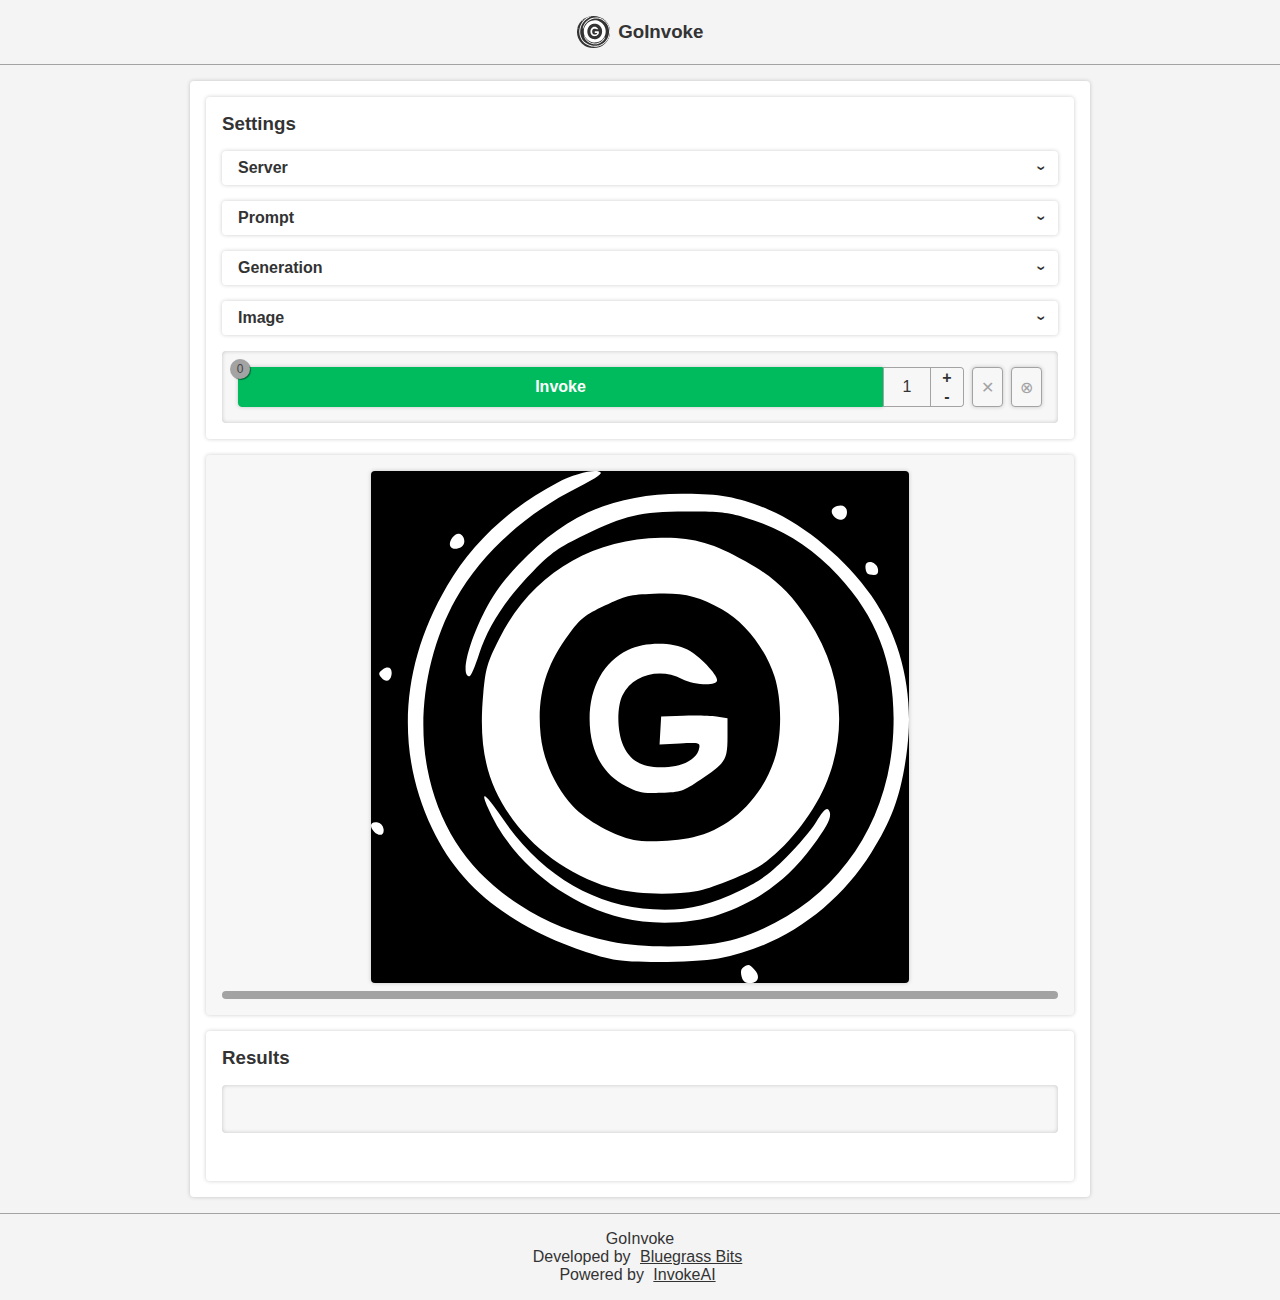
==== web/index.html @ 8694d3b5 "move stuff" ====
<!doctype html>
<html>
  <head>
    <meta charset="utf-8">
    <meta name="viewport" content="width=device-width, initial-scale=1">
    <meta name="description" content="GoInvoke">
    <meta name="author" content="Bluegrass Bits">

    <link rel="icon" href="img/logo.svg">
    <link rel="stylesheet" href="css/style.css">
    <title>GoInvoke</title>
  </head>

  <body>
    <header>
      <div class="logo-wrap">
        <img class="logo" src="img/logo.svg" alt="GoInvoke Logo">
        <h3>GoInvoke</h3>
      </div>
    </header>

    <main>
      <section>
        <h3>Settings</h3>
        <details id="server" open>
          <summary>Server
            <span class="icon"></span>
          </summary>
          <div class="input-row-mobile">
            <label for="endpoint">Address
              <input
                placeholder="http://localhost:8080"
                id="address"
                type="text"
                name="address"
                required>
              <aside>
                <i>The address of this page needs to be added to the
                  server's <code>allowed_origins</code> list.
                </i>
              </aside>
            </label>
          </div>

          <div class="input-row-mobile">
            <label class="bold">Basic Auth (optional)</label>
          </div>

          <div class="input-row-mobile">
            <label for="username">Username
              <input
                placeholder="username"
                id="username"
                type="text"
                name="username"
                >
            </label>

            <label for="password">Password
              <div class="auth-wrap">
                <input
                  placeholder="password"
                  id="password"
                  type="password"
                  name="password"/>

                <button id="connect">Connect</button>
              </div>
            </label>
          </div>
        </details>

        <details id="prompt">
          <summary>Prompt
            <span class="icon"></span>
          </summary>
          <div class="details-wrap">
            <div class="input-row">
              <label for="positive_prompt">
                <textarea
                  placeholder="Positive"
                  class="positive-prompt"
                  id="positive_prompt"
                  name="positive_prompt"
                  required></textarea>
              </label>

              <label for="negative_prompt">
                <textarea
                  placeholder="Negative"
                  class="negative-prompt"
                  id="negative_prompt"
                  name="negative_prompt"
                  required></textarea>
              </label>
            </div>
          </div>
        </details>

        <details id="generation">
          <summary>Generation
            <span class="icon"></span>
          </summary>
          <div class="input-row-mobile">
            <label for="model">Model
              <select
                id="model"
                name="model" required></select>
            </label>

            <label for="scheduler">Scheduler
              <select
                id="scheduler"
                name="scheduler" required></select>
            </label>
          </div>

          <div class="input-row-mobile">
            <label for="steps">Steps
              <div class="input-wrap">
                <button
                  data-action="decrement"
                  data-target="steps"
                  class="spinner-button">-</button>
                <input
                  id="steps"
                  type="number"
                  inputmode="numeric"
                  value="20"
                  name="steps"
                  required>
                <button
                  data-action="increment"
                  data-target="steps"
                  class="spinner-button">+</button>
              </div>
            </label>

            <label for="cfg_scale">CFG Scale
              <div class="input-wrap">
                <button
                  data-action="decrement"
                  data-target="cfg_scale"
                  class="spinner-button">-</button>
                <input
                  id="cfg_scale"
                  type="number"
                  inputmode="numeric"
                  name="cfg_scale"
                  value="7.5"
                  min="1"
                  step="0.1"
                  required>
                <button
                  data-action="increment"
                  data-target="cfg_scale"
                  class="spinner-button">+</button>
              </div>
            </label>
          </div>
        </details>

        <details id="image">
          <summary>Image
            <span class="icon"></span>
          </summary>
          <div class="input-row-mobile">
            <label for="height">Height
              <div class="input-wrap">
                <button
                  data-action="decrement"
                  data-target="height"
                  class="spinner-button">-</button>
                <input
                  id="height"
                  type="number"
                  inputmode="numeric"
                  name="height"
                  value="512"
                  min="0"
                  step="64"
                  required>
                <button
                  data-action="increment"
                  data-target="height"
                  class="spinner-button">+</button>
              </div>
            </label>

            <label for="width">Width
              <div class="input-wrap">
                <button
                  data-action="decrement"
                  data-target="width"
                  class="spinner-button">-</button>
                <input
                  id="width"
                  type="number"
                  inputmode="numeric"
                  name="width"
                  value="512"
                  min="0"
                  step="64"
                  required>
                <button
                  data-action="increment"
                  data-target="width"
                  class="spinner-button">+</button>
              </div>
            </label>
          </div>

          <div class="input-row-mobile">
            <label for="seed">Seed
              <div class="seed-wrap">
                <div class="input-wrap">
                  <button
                    data-action="decrement"
                    data-target="seed"
                    class="spinner-button">-</button>
                  <input
                    id="seed"
                    type="number"
                    inputmode="numeric"
                    name="seed"
                    min="0"
                    step="1">
                  <button
                    data-action="increment"
                    data-target="seed"
                    class="spinner-button">+</button>
                </div>

                <button id="shuffle" class="icon-button warn"
                  title="Shuffle Seed">
                  &#x2684;
                </button>
              </div>
            </label>

            <label for="random">Random
              <div class="checkbox-wrap">
                <input
                  id="random"
                  type="checkbox"
                  name="random">
              </div>
            </label>
          </div>
        </details>

        <div class="settings-footer">
          <div class="submit-wrap">
            <div class="pending-count" id="pending-count">
              <span id="pending">0</span>
            </div>

            <button id="generate" class="submit">Invoke</button>

            <input
              id="queue_size"
              type="number"
              inputmode="numeric"
              name="queue_size"
              min="1"
              step="1"
              required>

            <div class="spinner-buttons">
              <button
                data-action="increment"
                data-target="queue_size"
                class="spinner-button">+</button>
              <button
                data-action="decrement"
                data-target="queue_size"
                class="spinner-button">-</button>
            </div>
          </div>

          <button id="cancel"
            class="icon-button"
            title="Cancel current invocation" disabled>&#x2715;</button>

          <button id="clear"
            class="icon-button"
            title="Clear Queue" disabled>&#x2297;</button>
        </div>
      </section>

      <div class="results-wrap">
      <figure>
        <div class="box error-box" id="error">
        </div>
        <img id="output"
          src=""
          onerror="this.src='img/logo.svg'"
          alt="Generated Image">

        <div class="percent-wrap">
          <div class="percent">
            <div class="percent-bar" id="percent-bar"></div>
          </div>
        </div>

      </figure>

      <section class="results">
        <h3>Results</h3>

        <div class="results-gallery-wrap">
          <div class="results-gallery" id="results-gallery">
          </div>
        </div>

        <div id="metadata">
          <table id="metadata-table" class="metadata-table">
          </table>
        </div>
      </section>
      </div>
    </main>

    <footer>
      <p>GoInvoke</p>
      <p>
        Developed by
        <a href="https://bluegrassbits.com" target="_blank">
          Bluegrass Bits
        </a>
      </p>
      <p>
        Powered by
        <a href="https://github.com/invoke-ai/InvokeAI" target="_blank">
          InvokeAI
        </a>
      </p>
    </footer>
    <script src="/js/main.js"></script>
    <script src="/js/socket.io.min.js"></script>
  </body>
</html>
---- web/css/style.css ----
:root {
  --ok-color: #a2ffd0;
  --warning-color: #ff9800;
  --error-color: #f44336;
  --document-background-color: #f4f4f4;
  --text-color-0: #333;
  --text-color-1: #444;
  --surface-color-0: #fff;
  --surface-color-1: #a3a3a3;
  --surface-color-2: #f7f7f7;
  --green-1: #00bb5e;
  --green-2: #008d47;
  --border-radius: 4px;
  --box-shadow: 0 0 4px rgba(0, 0, 0, 0.2);
}

/* dark mode */
@media (prefers-color-scheme: dark) {
  :root {
    --document-background-color: #333;
    --text-color-0: #fff;
    --text-color-1: #ddd;
    --surface-color-0: #444;
    --surface-color-1: #555;
    --surface-color-2: #2b2b2b;
    --green-1: #00bb5e;
    --green-2: #008d47;
    --box-shadow: 0 0 4px rgb(0 0 0 / 39%);
  }
}

* { box-sizing: border-box; }

body, html {
  margin: 0;
  padding: 0;
  font-family: 'Roboto', sans-serif;
  background-color: var(--document-background-color);
  font-size: 16px;
  width: 100%;
}

body, h1, h2, h3, h4, h5, h6, p {
  margin: 0;
  padding: 0;
}

section h3 { margin: 0 0 1rem 0; }

section {
  padding: 1rem;
  border-radius: var(--border-radius);
  box-shadow: var(--box-shadow);
}

input,
button,
select {
  font-size: 1rem;
  padding: 0.5em;
  height: 2.5em;
  border-radius: var(--border-radius);
  border: 1px solid var(--surface-color-1);
  width: 100%;
  background-color: var(--surface-color-2);
  color: var(--text-color-0);
}

input[type="checkbox"] {
  width: 1.25em;
  height: 1.25em;
}

input[type="number"] {
  border-radius: 4px;
  position: relative;
  text-align: center;
  border-radius: 0;
  outline: none;
  caret-color: transparent;
}

input[type="number"]::-webkit-inner-spin-button {
  opacity: 1;
}

input:disabled {
  background-color: var(--surface-color-2);
  color: var(--surface-color-1);
  border: 1px solid var(--surface-color-1);
  cursor: not-allowed;
}

button {
  cursor: pointer;
  font-weight: 600;
  transition: all 0.3s;
  box-shadow: var(--box-shadow);
  display: flex;
  align-items: center;
  justify-content: center;
}

button:hover {
  background-color: var(--surface-color-2);
  color: var(--text-color-1);
  border: 1px solid var(--surface-color-1);
  box-shadow: var(--box-shadow);
}

button.submit {
  background-color: var(--green-1);
  color: white;
  border: 1px solid var(--green-1);
  padding: 0.5em 1rem;
  border-radius: var(--border-radius) 0 0 var(--border-radius);
  font-weight: 600;
  box-shadow: var(--box-shadow);
}

button.submit:hover {
  background-color: var(--green-2);
}

button.icon-button {
  width: fit-content;
  font-weight: normal;
  color: var(--surface-color-2);
  padding: 0 0.5em;
  display: flex;
  align-content: center;
  align-items: center;
  justify-content: center;
}

button#cancel {
  background-color: var(--error-color);
  border: 1px solid var(--error-color);
  border-radius: var(--border-radius);
}

button#cancel:hover {
  background-color: var(--error-color);
}

button#clear:hover {
  background-color: var(--error-color);
}

button#clear {
  background-color: var(--warning-color);
  border: 1px solid var(--warning-color);
  border-radius: var(--border-radius);
}

button:disabled {
  background-color: var(--surface-color-2) !important;
  color: var(--surface-color-1) !important;
  border: 1px solid var(--surface-color-1) !important;
  cursor: not-allowed;
}

textarea {
  width: 100%;
  padding: 0.5em;
  border-radius: var(--border-radius);
  color: var(--text-color-0);
  height: 120px;
  resize: vertical;
  transition: all 0s;
}

textarea.positive-prompt {
  background-color: var(--surface-color-2);
}

textarea.negative-prompt {
  background-color: var(--error-color);
  color: var(--surface-color-2);
  box-shadow: inset var(--box-shadow);
}

header {
  width: 100%;
  color: var(--text-color-0);
  padding: 1rem;
  text-align: center;
  justify-content: center;
  border-bottom: 1px solid var(--surface-color-1);
  display: flex;
}

details {
  width: 100%;
  border-radius: var(--border-radius);
  box-shadow: var(--box-shadow);
  background-color: var(--surface-color-0);
  color: var(--text-color-0);
  margin-bottom: 1rem;
  transition: all 0.3s;
}

details summary {
  display: flex;
  font-weight: 600;
  cursor: pointer;
  padding: 0.5em 1rem;
  border-radius: var(--border-radius);

  transition: size 0.3s;
  justify-content: space-between;
}

details[open] {
  box-shadow: var(--box-shadow);
  transition: height 0.3s;
}

details[open] summary {
  border-radius: var(--border-radius) var(--border-radius) 0 0;
  border-bottom: 1px solid var(--document-background-color);
}

details summary span.icon {
  transform: rotate(270deg);
}

details summary span.icon:after {
  content:"\2039";
  font-weight: 600;
  transition: all 0.3s;
}

details[open] summary span.icon:after {
  content:"\203A";
  font-weight: 600;
  transition: all 0.3s;
}

details > summary {
  list-style: none;
}

details > summary::-webkit-details-marker {
  display: none;
}

.logo-wrap {
  display: flex;
  align-items: center;
  gap: 0.5em;
}

header img.logo {
  height: 2em;
  background: #333;
  border-radius: 100%;
  width: auto;
  margin: 0 auto;
  display: block;
}

footer {
  width: 100%;
  color: var(--text-color-0);
  padding: 1rem 0;
  text-align: center;
  border-top: 1px solid var(--surface-color-1);
}

main {
  width: 100%;
  max-width: 900px;
  margin: 1rem auto;
  border-radius: var(--border-radius);
  padding: 1rem;
  background-color: var(--surface-color-0);
  color: var(--text-color-0);
  box-shadow: var(--box-shadow);
}

label {
  display: flex;
  position: relative;
  flex-direction: column;
  width: 100%;
  gap: 0.5em;

  font-size: 0.85rem;
}

label:has(input[type="number"]) {
  position: relative;
}

label.row {
  display: flex;
  flex-direction: row;
  gap: 1rem;
  align-items: center;
}

figure {
  margin: 1rem 0;
  padding: 1rem;
  border-radius: var(--border-radius);
  box-shadow: var(--box-shadow);
  background-color: var(--surface-color-2);
}

figure img {
  width: auto;
  height: auto;
  max-width: 100%;
  display: block;
  margin: 0 auto;

  border-radius: var(--border-radius);
  object-fit: contain;
  box-shadow: var(--box-shadow);
  background-color: var(--surface-color-2);
  image-rendering: pixelated;
}

aside {
  padding: 0 0.5em;
  font-size: .75em;
  font-weight: normal;
  width: fit-content;
}

.bold {
  font-weight: 600;
}

.checkbox-wrap {
  height: 100%;
  width: 2.25em;
  display: flex;
  align-items: center;
  justify-content: center;
  border-radius: var(--border-radius);
  gap: 0.5em;
}

.seed-wrap {
  display: flex;
  align-items: center;
  gap: 0.25em;
}

.details-wrap {
  padding: 1rem;
}

.details-wrap .input-row {
  margin: 0;
}

.input-row {
  display: flex;
  gap: 1rem;
  margin: 1rem 0;
}

.input-row-mobile {
  display: flex;
  flex-direction: row;
  gap: 1rem;
  padding: 1rem;
  padding-bottom: 0;
}

.input-row-mobile:last-child {
  padding-bottom: 1rem;
}

.results-gallery-wrap {
  padding: 1rem;
  background: var(--surface-color-2);
  background-color: var(--surface-color-2);
  border-radius: var(--border-radius);
  box-shadow: inset var(--box-shadow);
}

.results-gallery {
  display: flex;
  padding: 0.5em;
  gap: 0.5em;
  overflow: auto;
  white-space: nowrap;
}

.gallery-image-container {
  display: flex;
  flex-direction: column;
  gap: 0.25em;
  padding: 0.5em;
  border-radius: 4px;
  border: 1px solid transparent;

  box-shadow: var(--box-shadow);
}

.gallery-image-container.selected {
  border: 1px solid var(--green-1);
}

.gallery-image-container img {
  height: 200px;
  width: 200px;
  border-radius: var(--border-radius);
  box-shadow: var(--box-shadow);
  object-fit: cover;
}

#metadata {
  margin: 1rem 0.5em;
}

table button {
  border-radius: var(--border-radius);
  background-color: var(--surface-color-2);
  color: var(--text-color-0);
  border: 1px solid var(--surface-color-1);
  cursor: pointer;
  transition: all 0.3s;
  font-size: 0.75em;
  font-weight: normal;
  display: flex;
  align-items: center;
  justify-content: center;
}

/* optimize table,td,tr for mobile */
table {
  width: 100%;
  border-collapse: collapse;
  border-spacing: 0;
}

th, td {
  font-size: 0.75em;
}

table tr {
  border-bottom: 1px solid var(--surface-color-1);
}

table tr:last-child {
  border-bottom: none;
}

table td {
  padding: 0.5em;
  text-align: left;
  border-bottom: 1px solid var(--surface-color-1);
}

table th {
  padding: 0.5em;
  text-align: left;
  border-bottom: 1px solid var(--surface-color-1);
}

table th:last-child {
  border-right: none;
}

table td:last-child {
  border-right: none;
}

table button:hover {
  background-color: var(--surface-color-1);
  color: var(--text-color-1);
  border: 1px solid var(--surface-color-1);
}

table button:disabled {
  background-color: var(--surface-color-2);
  color: var(--surface-color-1);
  border: 1px solid var(--surface-color-1);
  cursor: not-allowed;
}

table button:disabled:hover {
  background-color: var(--surface-color-2);
  color: var(--surface-color-1);
  border: 1px solid var(--surface-color-1);
  cursor: not-allowed;
}

table button.delete {
  background-color: var(--error-color);
  color: var(--surface-color-0);
  border: 1px solid var(--error-color);
}

table button.delete:hover {
  background-color: var(--error-color);
}


.percent-wrapper {
  display: flex;
  align-items: center;
  gap: 0.5em;
}

.percent {
  background-color: var(--surface-color-1);
  border-radius: var(--border-radius);
  margin-top: 0.5em;
}

.percent-bar {
  width: 0%;
  height: 0.5em;
  background-color: var(--green-1);
  border-radius: var(--border-radius);

  position: relative;
  overflow: hidden;
  transition: all 0.3s;
}

.settings-footer{
  padding: 1rem;
  display: flex;
  justify-content: space-between;
  align-items: center;

  gap: 0.5em;

  box-shadow: inset var(--box-shadow);
  background-color: var(--surface-color-2);
  border-radius: var(--border-radius);
}

.submit-wrap {
  display: flex;
  position: relative;
  justify-content: space-between;
  align-items: center;
  width: 100%;
  transition: all 0.3s;
}

.submit-wrap input {
  width: 3em;
}

#pending-count {
  display: flex;
  position: absolute;
  top: -8px;
  left: -8px;
  height: 1.25em;
  width: 1.25em;
  color: var(--text-color-1);
  background-color: var(--surface-color-1);
  border-radius: 50%;
  box-shadow: 1px 1px 1px 0px rgb(0 0 0 / 45%);
  align-items: center;
  flex-direction: column;
  align-content: center;
  justify-content: center;
}

#pending {
  border-radius: var(--border-radius);
  font-size: 0.75em;
}

.box {
  padding: 1rem;
  border-radius: var(--border-radius);
  box-shadow: var(--box-shadow);
  background-color: var(--surface-color-0);
}

.error-box {
  display: none;
  background-color: var(--error-color);
  color: var(--surface-color-0);
}

.image-button-container {
  display: flex;
  align-items: center;
  justify-content: space-between;
  padding: 0.5em;
}

.image-button-container a,
.image-button-container button {
  height: 2em;
  width: auto;
  font-weight: normal;
}

a:visited,
a {
  color: var(--text-color);

  border: 1px solid transparent;
  padding: 0.25em;
  border-radius: var(--border-radius);
}

a.full-image-button {
  display: flex;
  align-content: center;
  align-items: center;

  text-decoration: none;
  border-radius: 0;
}

a.full-image-button:hover {
  color: var(--text-color-0);
  border-bottom: 1px solid var(--surface-color-1);
}

.delete-button {
  background-color: var(--error-color);
  color: white;
  border: 1px solid transparent;
  border-radius: var(--border-radius);
  cursor: pointer;
  font-weight: 600;
}

#output {
  min-width: 512px;
  min-height: 512px;
  background: #000;
  display: block;
}

.input-wrap {
  display: flex;
  flex-direction: row;
}

.auth-wrap {
  display: flex;
  flex-direction: row;
  align-items: center;
  gap: 1rem;
}

button#connect {
  width: fit-content;
  background-color: var(--green-1);
  color: var(--surface-color-0);
  border: 1px solid var(--green-1);
  border-radius: var(--border-radius);
  padding: 0.5em 1rem;
  font-weight: 600;
  box-shadow: var(--box-shadow);
}

.spinner-button {
  display: flex;
  color: var(--text-color-0);
  font-weight: 600;
  width: 2em;
  font-size: 1rem;
  align-items: center;
  justify-content: center;
  box-shadow: none;
}

.spinner-button:first-child {
  border-radius: var(--border-radius) 0 0 var(--border-radius);
  border-right: none;
}

.spinner-button:last-child {
  border-radius: 0 var(--border-radius) var(--border-radius) 0;
  border-left: none;
}

.spinner-button:hover {
  background-color: var(--surface-color-1);
  box-shadow: none;
  color: var(--text-color-0);
}

.queue-wrap {
  width: 45%;
  display: flex;
  height: 100%;
  align-content: center;
  align-items: center;
  flex-direction: row;
}

.queue-wrap input {
  background: var(--surface-color-0);
  color: var(--text-color-1);
  border-radius: 0;
}


.spinner-buttons {
  display: flex;
  height: 2.5em;
  flex-direction: column;
  border-radius: 0 var(--border-radius) var(--border-radius) 0;
  border: 1px solid var(--surface-color-1);
  border-left: none;
}

.spinner-buttons .spinner-button {
  height: 100%;
  cursor: pointer;
  box-shadow: none;
  transition: all 0.3s;
  padding: 0;
  gap: 0;
  display: flex;
  align-content: center;
  justify-content: center;
  align-items: center;
}

.spinner-buttons .spinner-button:first-child {
  border-radius: 0 var(--border-radius) 0 0;
  border: none;
}

.spinner-buttons .spinner-button:last-child {
  border-radius: 0 0 var(--border-radius) 0;
  border: none;
}


@media (max-width: 600px) {
  body {
    font-size: 14px;
  }

  input[type="number"] {
    background-image: none;
    border-radius: 0;
  }

  input,
  textarea {
    font-size: 1rem;
  }

  input[type="number"]::-webkit-inner-spin-button {
    display: none;
  }

  .queue-wrap input {
    background: var(--surface-color-0);
    color: var(--text-color-1);
    border-right: none;
  }

  figure {
    padding: 0.5em;
    margin: 0;
    background-color: transparent;
  }

  figure img {
    width: 100% !important;
    height: 100% !important;
  }

  main {
    padding: 0;
    border-radius: 0;
  }

  .results { padding: 1rem 0; }
  .results h3 { margin-left: 1rem; }
  .results-gallery-wrap { border-radius: 0; }

  #output {
    min-width: 100%;
    min-height: 100%;
  }

  .spinner-button { display: flex; }
  .spinner-buttons { display: flex; }
}

@media (max-width: 1080px) {
  .input-row { flex-direction: column; }
}

/* width */
::-webkit-scrollbar {
  width: 6px;
  height: 6px;
  border-radius: 10px;
}

/* Track */
::-webkit-scrollbar-track {
  background: var(--surface-color-2);
  border-radius: 10px;
}

/* Handle */
::-webkit-scrollbar-thumb {
  background: var(--surface-color-1);
  border-radius: 10px;
}

/* Handle on hover */
::-webkit-scrollbar-thumb:hover {
  background: var(--surface-color-0);
}

input::-webkit-outer-spin-button,
input::-webkit-inner-spin-button {
    -webkit-appearance: none;
    margin: 0;
}

input[type=number] {
    -moz-appearance:textfield;
}

details[open] summary ~ * {
  animation: sweep .5s ease-in-out;
}

@keyframes sweep {
  0%    {opacity: 0; margin-left: -10px}
  100%  {opacity: 1; margin-left: 0px}
}

.warn {
  color: var(--error-color);
  background-color: var(--warning-color);
}
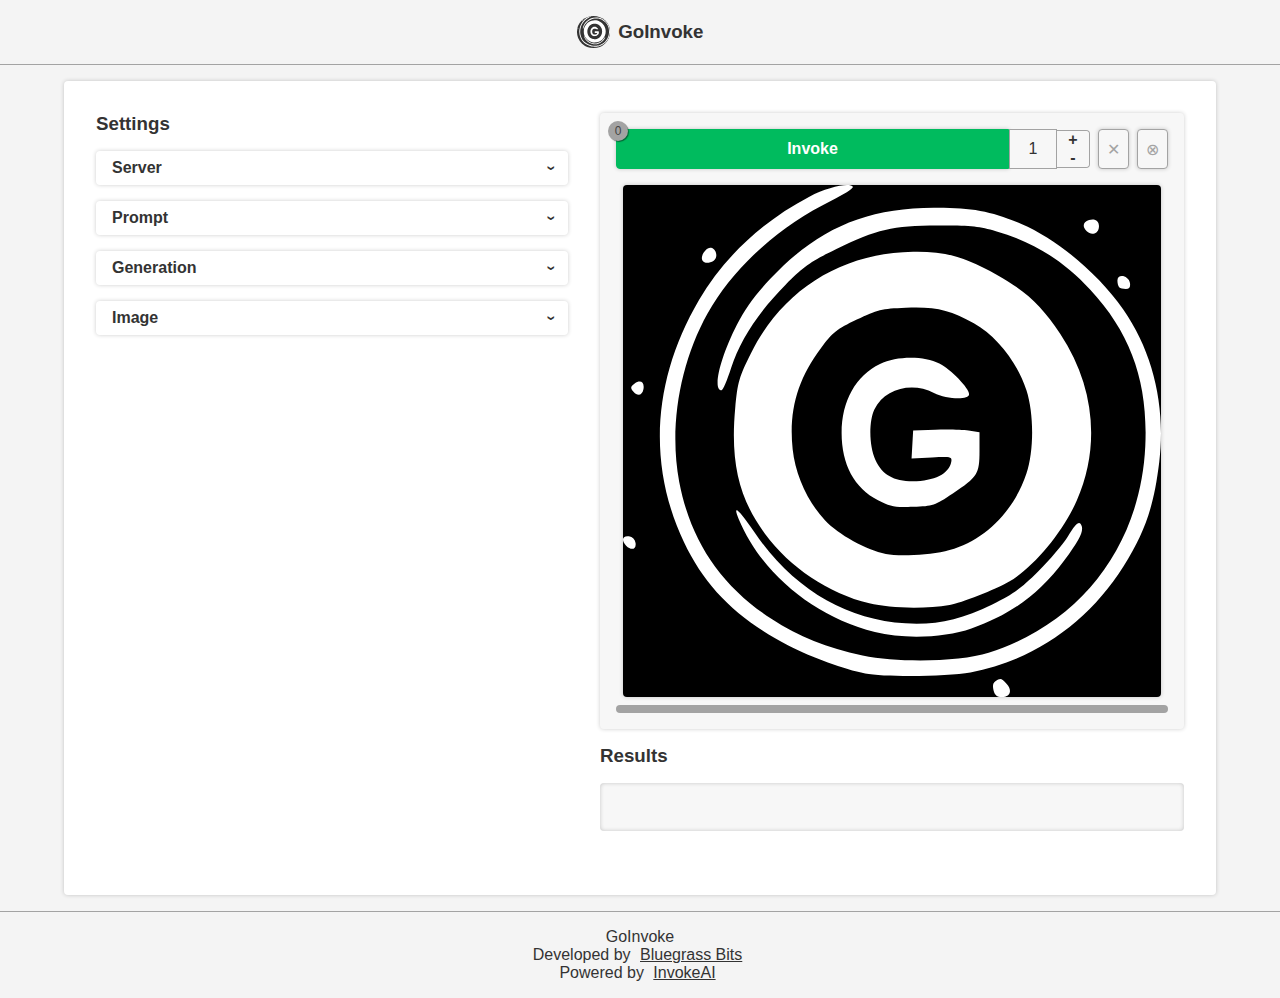
==== commit dab51425: "styling and formatting" ====
--- a/web/index.html
+++ b/web/index.html
@@ -20,7 +20,7 @@
     </header>
 
     <main>
-      <section>
+      <section class="settings">
         <h3>Settings</h3>
         <details id="server" open>
           <summary>Server
@@ -43,10 +43,15 @@
           </div>
 
           <div class="input-row-mobile">
-            <label class="bold">Basic Auth (optional)</label>
-          </div>
-
-          <div class="input-row-mobile">
+            <label class="bold row">
+                <input
+                  id="basic_auth"
+                  type="checkbox"
+                  name="basic_auth">Basic Auth (optional)
+            </label>
+          </div>
+
+          <div id="basic-auth-form" class="input-row-mobile">
             <label for="username">Username
               <input
                 placeholder="username"
@@ -249,6 +254,10 @@
           </div>
         </details>
 
+      </section>
+
+      <div class="results-wrap">
+      <figure>
         <div class="settings-footer">
           <div class="submit-wrap">
             <div class="pending-count" id="pending-count">
@@ -286,10 +295,6 @@
             class="icon-button"
             title="Clear Queue" disabled>&#x2297;</button>
         </div>
-      </section>
-
-      <div class="results-wrap">
-      <figure>
         <div class="box error-box" id="error">
         </div>
         <img id="output"
@@ -336,7 +341,7 @@
         </a>
       </p>
     </footer>
-    <script src="/js/main.js"></script>
-    <script src="/js/socket.io.min.js"></script>
+    <script src="js/socket.io.min.js"></script>
+    <script src="js/main.js"></script>
   </body>
 </html>
--- a/web/css/style.css
+++ b/web/css/style.css
@@ -50,7 +50,6 @@
 section {
   padding: 1rem;
   border-radius: var(--border-radius);
-  box-shadow: var(--box-shadow);
 }
 
 input,
@@ -270,13 +269,34 @@
 
 main {
   width: 100%;
-  max-width: 900px;
+  max-width: 90%;
   margin: 1rem auto;
   border-radius: var(--border-radius);
   padding: 1rem;
   background-color: var(--surface-color-0);
   color: var(--text-color-0);
   box-shadow: var(--box-shadow);
+
+  display: flex;
+  flex-direction: row;
+}
+
+section.settings {
+  width: 100%;
+  max-width: 45%;
+}
+
+.results {
+  padding: 0;
+}
+
+.results-wrap {
+  width: 100%;
+  max-width: 55%;
+  padding: 1rem;
+  border-radius: var(--border-radius);
+  background-color: var(--surface-color-0);
+  color: var(--text-color-0);
 }
 
 label {
@@ -298,10 +318,11 @@
   flex-direction: row;
   gap: 1rem;
   align-items: center;
+  padding-bottom: 1em;
 }
 
 figure {
-  margin: 1rem 0;
+  margin: 0 0 1rem 0;
   padding: 1rem;
   border-radius: var(--border-radius);
   box-shadow: var(--box-shadow);
@@ -526,16 +547,11 @@
 }
 
 .settings-footer{
-  padding: 1rem;
+  padding: 0 0 1em;
   display: flex;
   justify-content: space-between;
   align-items: center;
-
   gap: 0.5em;
-
-  box-shadow: inset var(--box-shadow);
-  background-color: var(--surface-color-2);
-  border-radius: var(--border-radius);
 }
 
 .submit-wrap {
@@ -651,6 +667,10 @@
   gap: 1rem;
 }
 
+.basic-auth-form {
+  display: none;
+}
+
 button#connect {
   width: fit-content;
   background-color: var(--green-1);
@@ -707,7 +727,7 @@
 
 .spinner-buttons {
   display: flex;
-  height: 2.5em;
+  height: 100%;
   flex-direction: column;
   border-radius: 0 var(--border-radius) var(--border-radius) 0;
   border: 1px solid var(--surface-color-1);
@@ -777,6 +797,7 @@
   main {
     padding: 0;
     border-radius: 0;
+    flex-direction: column;
   }
 
   .results { padding: 1rem 0; }
@@ -794,6 +815,21 @@
 
 @media (max-width: 1080px) {
   .input-row { flex-direction: column; }
+
+  main {
+    max-width: 100%;
+    flex-direction: column;
+    padding: 0;
+  }
+
+  section.settings {
+    max-width: 100%;
+  }
+
+  .results-wrap {
+    max-width: 100%;
+    padding: 0 1rem;
+  }
 }
 
 /* width */
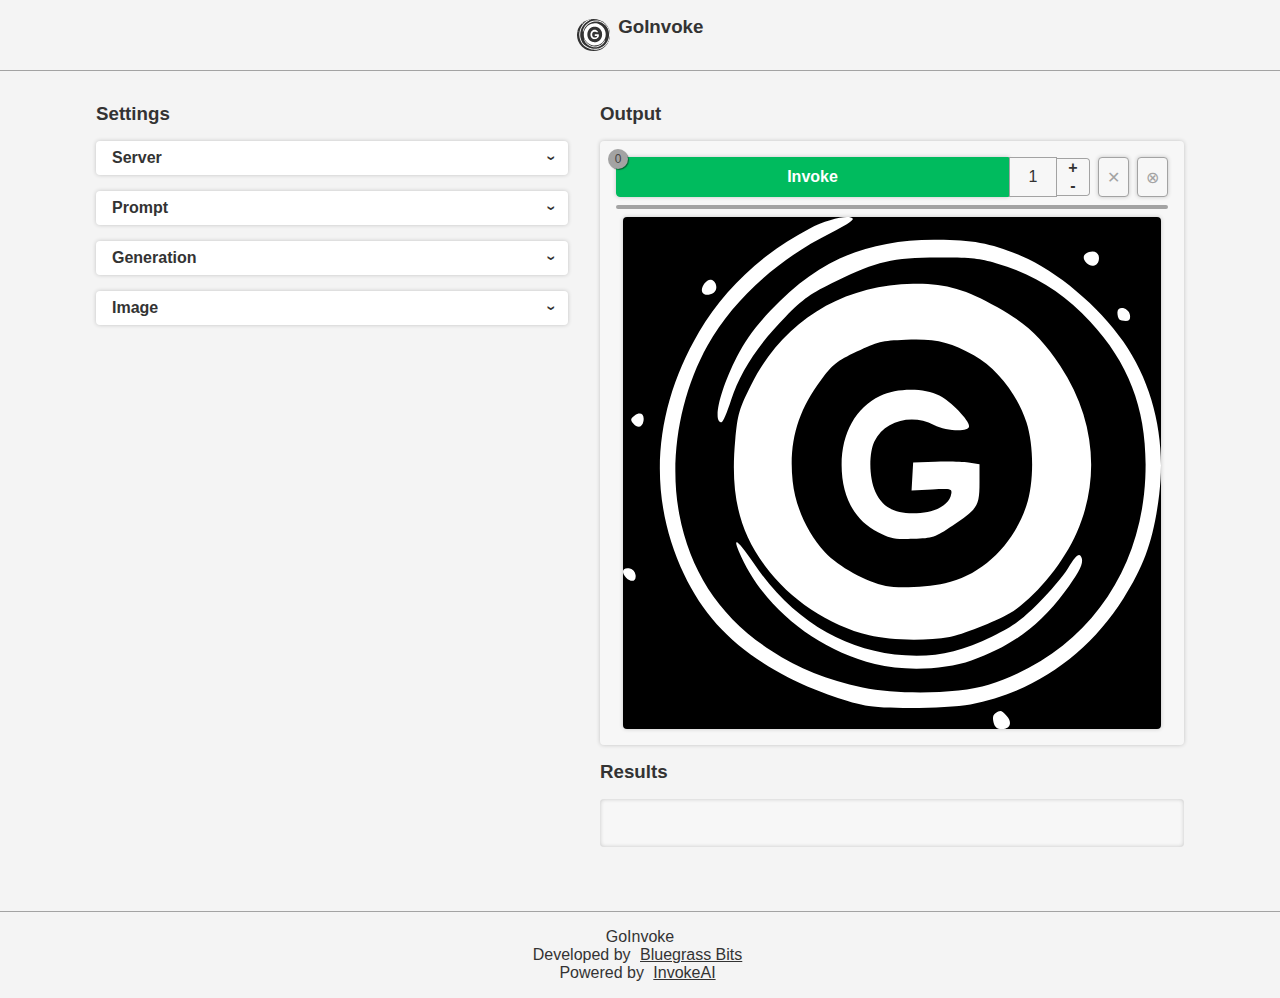
==== commit f8352fd5: "frontend: styling" ====
--- a/web/index.html
+++ b/web/index.html
@@ -256,74 +256,76 @@
 
       </section>
 
-      <div class="results-wrap">
-      <figure>
-        <div class="settings-footer">
-          <div class="submit-wrap">
-            <div class="pending-count" id="pending-count">
-              <span id="pending">0</span>
+      <section class="results-wrap">
+        <h3 class="section-header">Output</h3>
+        <figure>
+          <div class="settings-footer">
+            <div class="submit-wrap">
+              <div class="pending-count" id="pending-count">
+                <span id="pending">0</span>
+              </div>
+
+              <button id="generate" class="submit">Invoke</button>
+
+              <input
+                id="queue_size"
+                type="number"
+                inputmode="numeric"
+                name="queue_size"
+                min="1"
+                step="1"
+                required>
+
+              <div class="spinner-buttons">
+                <button
+                  data-action="increment"
+                  data-target="queue_size"
+                  class="spinner-button">+</button>
+                <button
+                  data-action="decrement"
+                  data-target="queue_size"
+                  class="spinner-button">-</button>
+              </div>
             </div>
 
-            <button id="generate" class="submit">Invoke</button>
-
-            <input
-              id="queue_size"
-              type="number"
-              inputmode="numeric"
-              name="queue_size"
-              min="1"
-              step="1"
-              required>
-
-            <div class="spinner-buttons">
-              <button
-                data-action="increment"
-                data-target="queue_size"
-                class="spinner-button">+</button>
-              <button
-                data-action="decrement"
-                data-target="queue_size"
-                class="spinner-button">-</button>
+            <button id="cancel"
+              class="icon-button"
+              title="Cancel current invocation" disabled>&#x2715;</button>
+
+            <button id="clear"
+              class="icon-button"
+              title="Clear Queue" disabled>&#x2297;</button>
+          </div>
+
+          <div class="percent-wrap">
+            <div class="percent">
+              <div class="percent-bar" id="percent-bar"></div>
             </div>
           </div>
 
-          <button id="cancel"
-            class="icon-button"
-            title="Cancel current invocation" disabled>&#x2715;</button>
-
-          <button id="clear"
-            class="icon-button"
-            title="Clear Queue" disabled>&#x2297;</button>
-        </div>
-        <div class="box error-box" id="error">
-        </div>
-        <img id="output"
-          src=""
-          onerror="this.src='img/logo.svg'"
-          alt="Generated Image">
-
-        <div class="percent-wrap">
-          <div class="percent">
-            <div class="percent-bar" id="percent-bar"></div>
-          </div>
-        </div>
-
-      </figure>
-
-      <section class="results">
-        <h3>Results</h3>
-
-        <div class="results-gallery-wrap">
-          <div class="results-gallery" id="results-gallery">
-          </div>
-        </div>
-
-        <div id="metadata">
-          <table id="metadata-table" class="metadata-table">
-          </table>
-        </div>
+          <div class="box error-box" id="error">
+          </div>
+          <img id="output"
+            src=""
+            onerror="this.src='img/logo.svg'"
+            alt="Generated Image">
+
+        </figure>
+
+        <section class="results">
+          <h3>Results</h3>
+
+          <div class="results-gallery-wrap">
+            <div class="results-gallery" id="results-gallery">
+            </div>
+          </div>
+
+          <div id="metadata">
+            <table id="metadata-table" class="metadata-table">
+            </table>
+          </div>
+        </section>
       </section>
-      </div>
     </main>
 
     <footer>
--- a/web/css/style.css
+++ b/web/css/style.css
@@ -45,7 +45,7 @@
   padding: 0;
 }
 
-section h3 { margin: 0 0 1rem 0; }
+h3 { margin: 0 0 1rem 0; }
 
 section {
   padding: 1rem;
@@ -270,12 +270,10 @@
 main {
   width: 100%;
   max-width: 90%;
-  margin: 1rem auto;
+  margin: 0rem auto;
   border-radius: var(--border-radius);
   padding: 1rem;
-  background-color: var(--surface-color-0);
-  color: var(--text-color-0);
-  box-shadow: var(--box-shadow);
+  color: var(--text-color-0);
 
   display: flex;
   flex-direction: row;
@@ -294,8 +292,6 @@
   width: 100%;
   max-width: 55%;
   padding: 1rem;
-  border-radius: var(--border-radius);
-  background-color: var(--surface-color-0);
   color: var(--text-color-0);
 }
 
@@ -523,21 +519,19 @@
 }
 
 
-.percent-wrapper {
-  display: flex;
-  align-items: center;
-  gap: 0.5em;
+.percent-wrap {
+  align-items: center;
+  padding: 0.5em 0;
 }
 
 .percent {
   background-color: var(--surface-color-1);
   border-radius: var(--border-radius);
-  margin-top: 0.5em;
 }
 
 .percent-bar {
   width: 0%;
-  height: 0.5em;
+  height: 0.25em;
   background-color: var(--green-1);
   border-radius: var(--border-radius);
 
@@ -547,7 +541,6 @@
 }
 
 .settings-footer{
-  padding: 0 0 1em;
   display: flex;
   justify-content: space-between;
   align-items: center;
@@ -787,6 +780,7 @@
     padding: 0.5em;
     margin: 0;
     background-color: transparent;
+    box-shadow: none;
   }
 
   figure img {
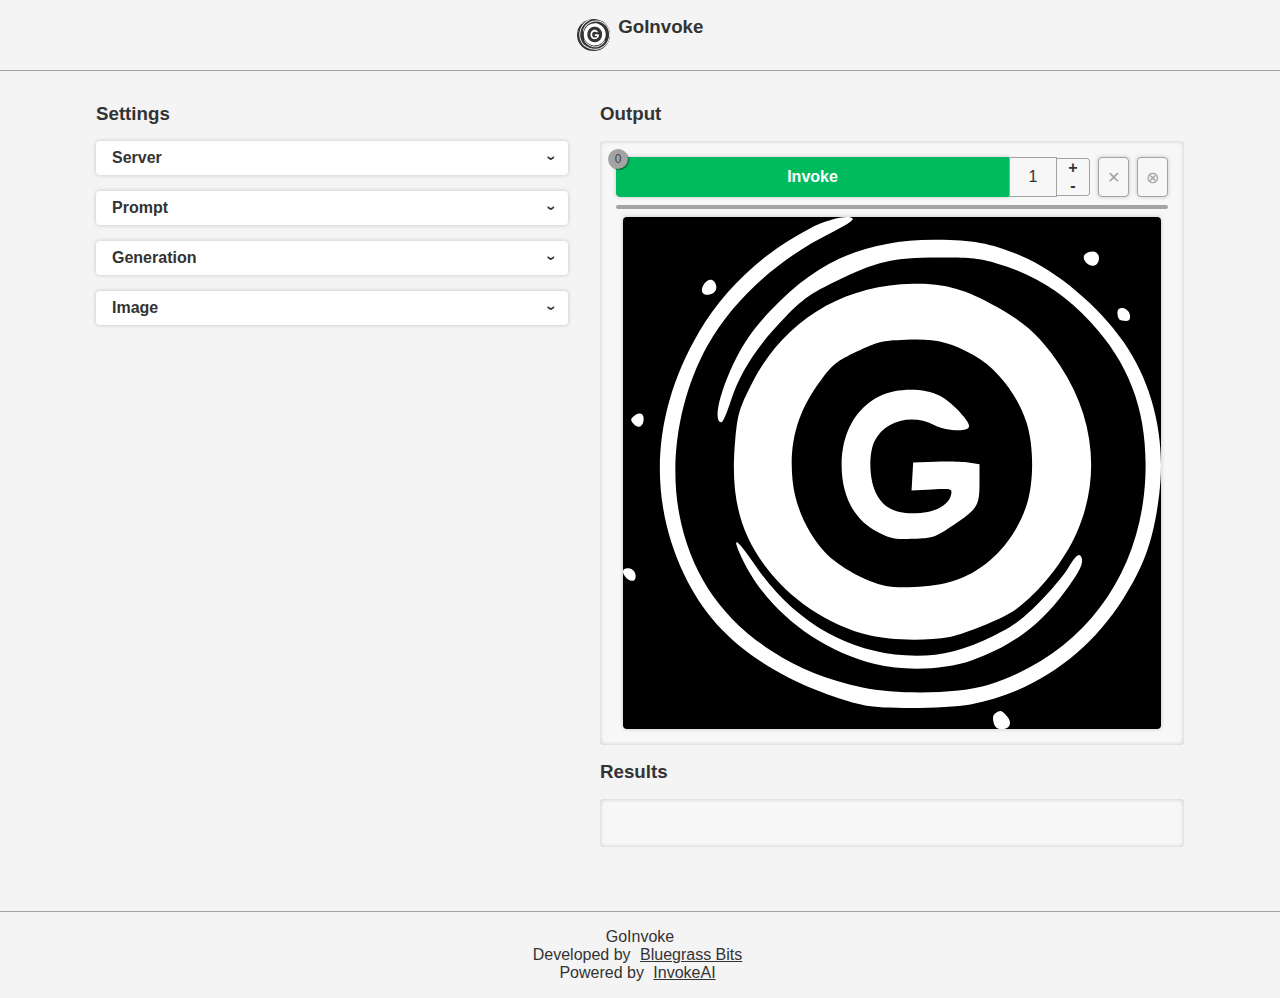
==== commit c895d600: "refactoring and payload cleanup" ====
--- a/web/index.html
+++ b/web/index.html
@@ -51,7 +51,7 @@
             </label>
           </div>
 
-          <div id="basic-auth-form" class="input-row-mobile">
+          <div id="basic_auth_form" class="input-row-mobile">
             <label for="username">Username
               <input
                 placeholder="username"
@@ -299,7 +299,7 @@
 
           <div class="percent-wrap">
             <div class="percent">
-              <div class="percent-bar" id="percent-bar"></div>
+              <div class="percent-bar" id="percent_bar"></div>
             </div>
           </div>
 
@@ -316,7 +316,7 @@
           <h3>Results</h3>
 
           <div class="results-gallery-wrap">
-            <div class="results-gallery" id="results-gallery">
+            <div class="results-gallery" id="gallery">
             </div>
           </div>
 
--- a/web/css/style.css
+++ b/web/css/style.css
@@ -321,7 +321,7 @@
   margin: 0 0 1rem 0;
   padding: 1rem;
   border-radius: var(--border-radius);
-  box-shadow: var(--box-shadow);
+  box-shadow: inset var(--box-shadow);
   background-color: var(--surface-color-2);
 }
 
